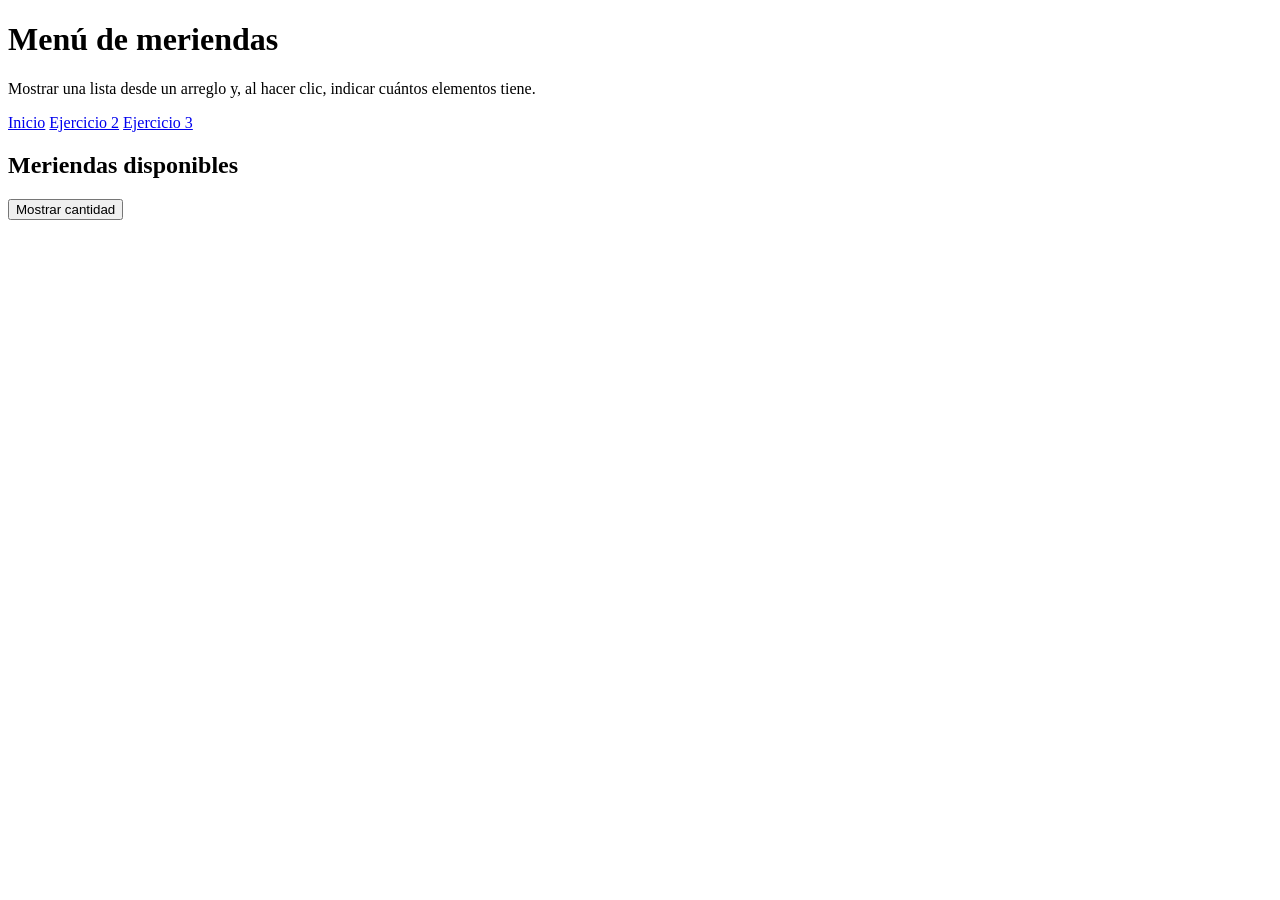
==== index.html @ f0db45bc "Crear estructura inicial del proyecto" ====
<!DOCTYPE html>
<html lang="es">
<head>
    <meta charset="UTF-8">
    <meta name="viewport" content="width=device-width, initial-scale=1.0">
    <title>Ejercicio 1 - Menú de meriendas</title>
    <link rel="stylesheet" href="estilos.css">
</head>
<body>

    <main>

        <header>
            <h1>Menú de meriendas</h1>

            <p>
                Mostrar una lista desde un arreglo y, al hacer clic,
                indicar cuántos elementos tiene.
            </p>

            <nav>
                <a href="index.html">Inicio</a>
                <a href="destacados.html">Ejercicio 2</a>
                <a href="listado.html">Ejercicio 3</a>
            </nav>
        </header>

        <section class="seccion">

            <h2>Meriendas disponibles</h2>

            <div id="meriendas" class="contenedor"></div>

            <button id="btnCantidad">
                Mostrar cantidad
            </button>

            <p id="resultado"></p>

        </section>

    </main>

    <script src="js/index.js"></script>

</body>
</html>
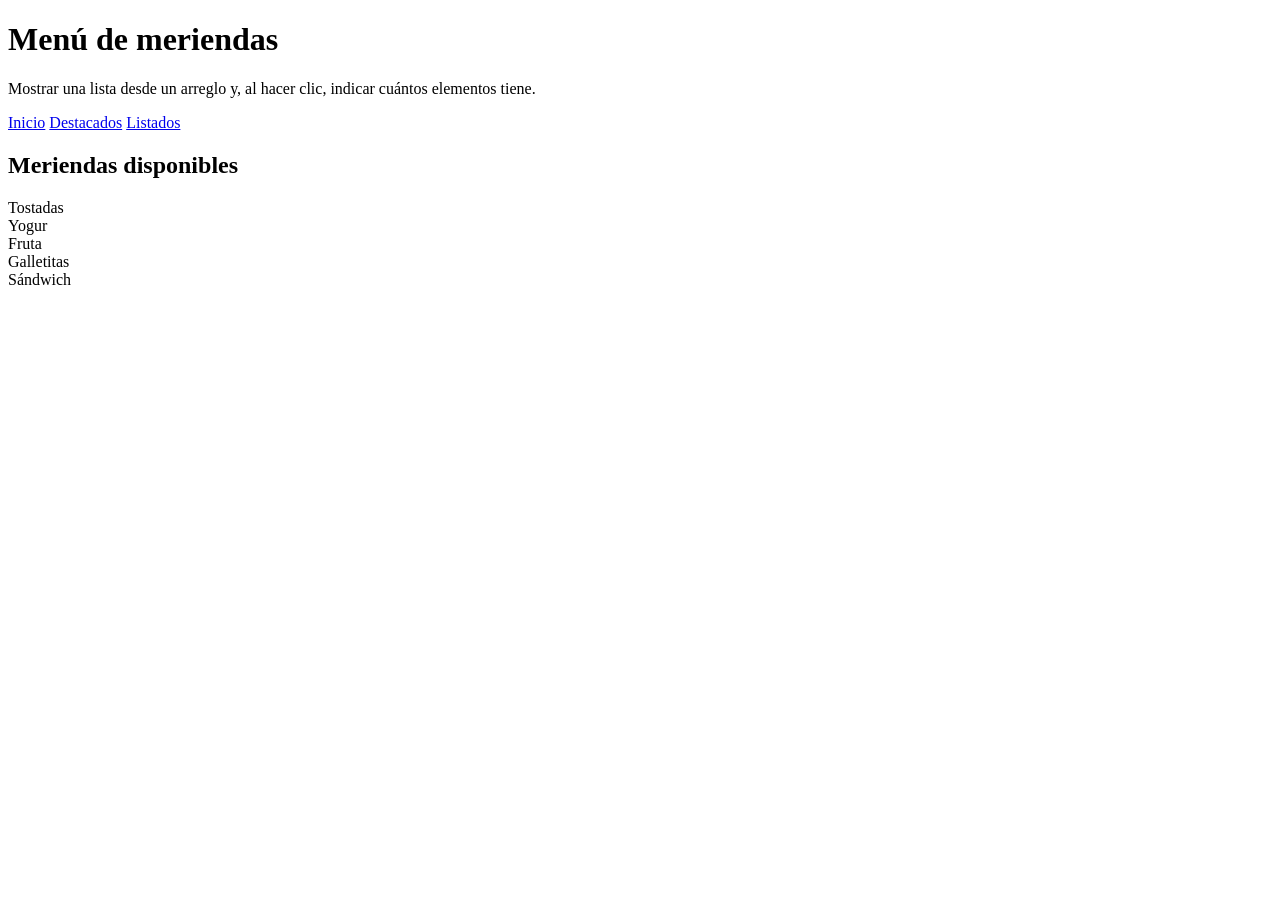
==== commit 77af627b: "Agregar boton para mostrar cantidad de elementos" ====
--- a/index.html
+++ b/index.html
@@ -3,7 +3,7 @@
 <head>
     <meta charset="UTF-8">
     <meta name="viewport" content="width=device-width, initial-scale=1.0">
-    <title>Ejercicio 1 - Menú de meriendas</title>
+    <title>Menú de meriendas</title>
     <link rel="stylesheet" href="estilos.css">
 </head>
 <body>
@@ -20,8 +20,8 @@
 
             <nav>
                 <a href="index.html">Inicio</a>
-                <a href="destacados.html">Ejercicio 2</a>
-                <a href="listado.html">Ejercicio 3</a>
+                <a href="destacados.html">Destacados</a>
+                <a href="listado.html">Listados</a>
             </nav>
         </header>
 
@@ -31,9 +31,7 @@
 
             <div id="meriendas" class="contenedor"></div>
 
-            <button id="btnCantidad">
-                Mostrar cantidad
-            </button>
+            
 
             <p id="resultado"></p>
 
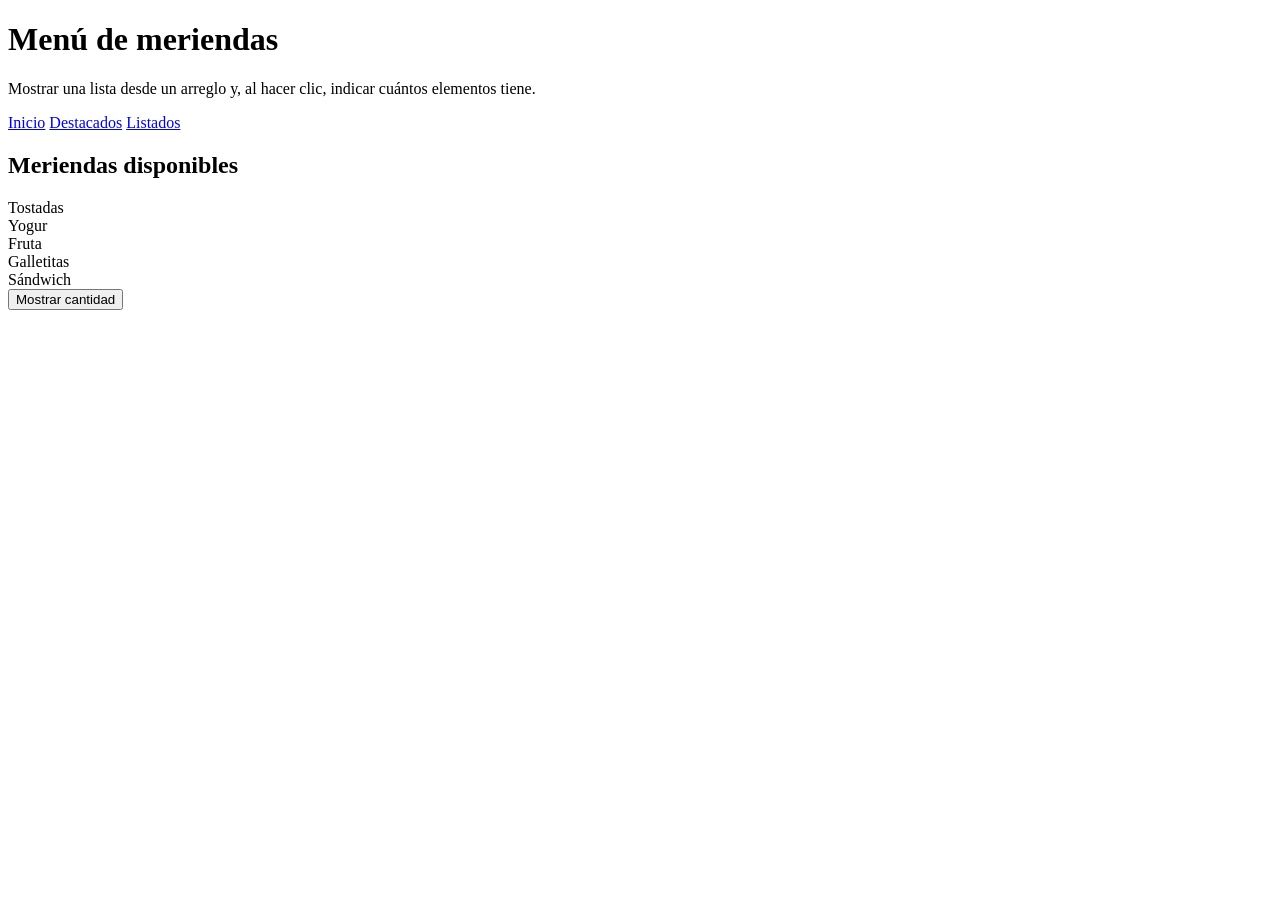
==== commit 819443ac: "Agregar boton para mostrar cantidad de meriendas" ====
--- a/index.html
+++ b/index.html
@@ -31,7 +31,9 @@
 
             <div id="meriendas" class="contenedor"></div>
 
-            
+            <button id="btnCantidad">
+                Mostrar cantidad
+            </button>
 
             <p id="resultado"></p>
 
